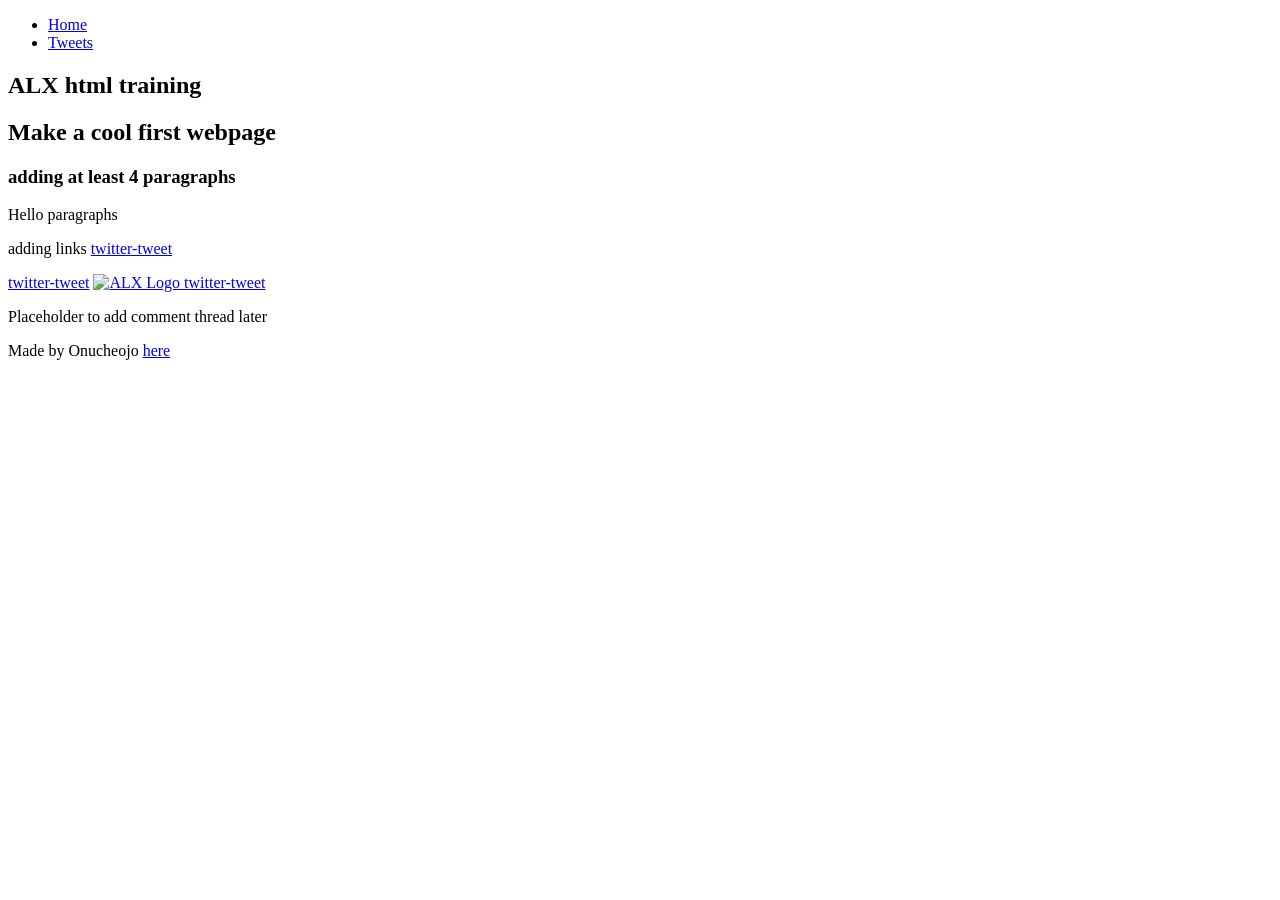
==== html_basic/index.html @ 2e49350a "fix" ====
<!DOCTYPE html>
<html lang="en">
<head>
    <meta charset="UTF-8">
    <meta name="viewport" content="width=device-width, initial-scale=1.0">
    <title>base html</title>
</head>
<body>
    <header>
        
            <ul>
                  <li><a href="index.html">Home</a> </li>
                  <li><a href="tweets.html">Tweets</a></li>

                
            </ul>
        
    </header>
    
        
    <main>
        <article>
          <h1>ALX html training</h1>
          <h2>Make a cool first webpage</h2>
          <h3>adding at least 4 paragraphs</h3>
          
           <p>Hello paragraphs</p>
            <p>adding links <a href="tweets.html">twitter-tweet</a></p>

    <a href="https://twitter.com/XDevelopers/status/1824447951847993794">twitter-tweet</a>


    <a href="https://i.ibb.co/gTDZZT8/ALX-Logo-07.png" target="_blank">
        <img src="https://i.ibb.co/gTDZZT8/ALX-Logo-07.png" alt="ALX Logo" width="300">
      </a>
      
      <a href="https://twitter.com/XDevelopers/status/1824447951847993794">twitter-tweet</a>
    </article>
    <aside>

        
      <p>Placeholder to add comment thread later</p>
    </aside>
      
    </main>
      <footer>
        <p>Made by Onucheojo
        <a href="https://fs.blog/feynman-learning-technique" target="_blank">here</a></p>
    </footer>

    
</body>
</html>
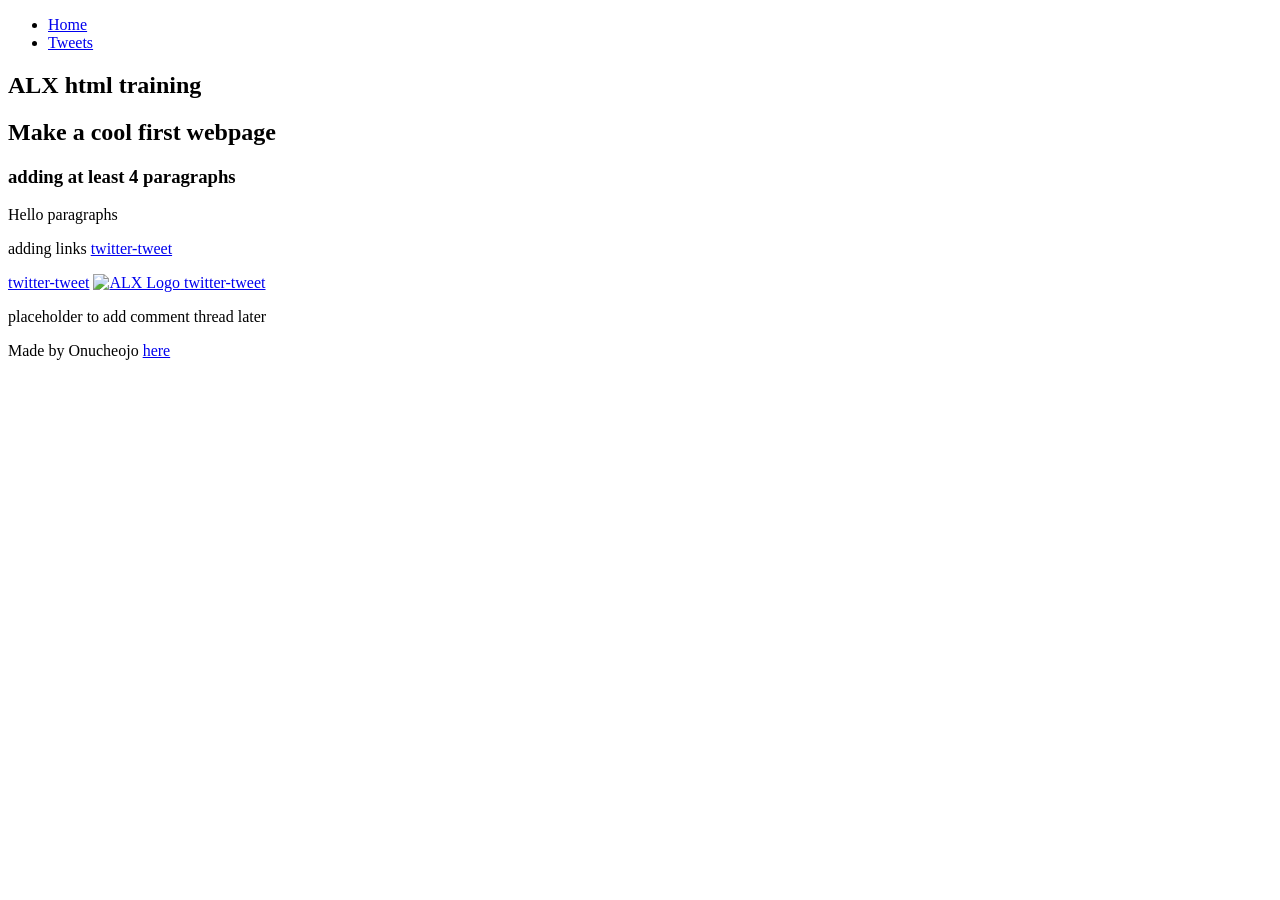
==== commit 2a7062a4: "fix" ====
--- a/html_basic/index.html
+++ b/html_basic/index.html
@@ -20,30 +20,31 @@
         
     <main>
         <article>
-          <h1>ALX html training</h1>
-          <h2>Make a cool first webpage</h2>
-          <h3>adding at least 4 paragraphs</h3>
+           <h1>ALX html training</h1>
+           <h2>Make a cool first webpage</h2>
+           <h3>adding at least 4 paragraphs</h3>
           
-           <p>Hello paragraphs</p>
+            <p>Hello paragraphs</p>
             <p>adding links <a href="tweets.html">twitter-tweet</a></p>
 
-    <a href="https://twitter.com/XDevelopers/status/1824447951847993794">twitter-tweet</a>
+            <a href="https://twitter.com/XDevelopers/status/1824447951847993794">twitter-tweet</a>
 
 
-    <a href="https://i.ibb.co/gTDZZT8/ALX-Logo-07.png" target="_blank">
-        <img src="https://i.ibb.co/gTDZZT8/ALX-Logo-07.png" alt="ALX Logo" width="300">
-      </a>
+            <a href="https://i.ibb.co/gTDZZT8/ALX-Logo-07.png" target="_blank">
+           <img src="https://i.ibb.co/gTDZZT8/ALX-Logo-07.png" alt="ALX Logo" width="300">
+           </a>
       
-      <a href="https://twitter.com/XDevelopers/status/1824447951847993794">twitter-tweet</a>
-    </article>
-    <aside>
+          <a href="https://twitter.com/XDevelopers/status/1824447951847993794">twitter-tweet</a>
+       </article>
+       <aside>
 
         
-      <p>Placeholder to add comment thread later</p>
-    </aside>
+          <p>placeholder to add comment thread later</p>
+       </aside>
       
     </main>
-      <footer>
+    
+    <footer>
         <p>Made by Onucheojo
         <a href="https://fs.blog/feynman-learning-technique" target="_blank">here</a></p>
     </footer>
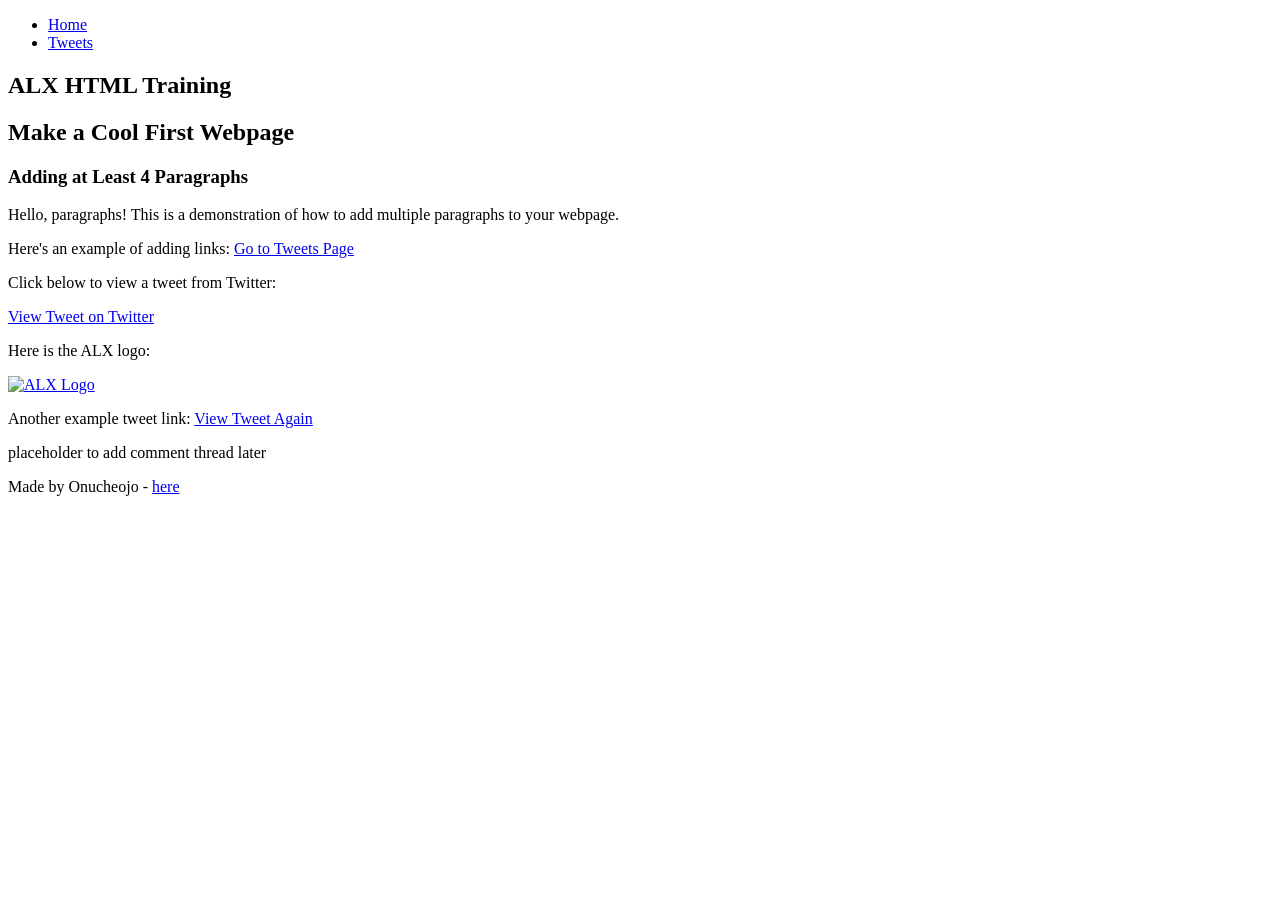
==== commit 62b8cf10: "fix" ====
--- a/html_basic/index.html
+++ b/html_basic/index.html
@@ -3,52 +3,51 @@
 <head>
     <meta charset="UTF-8">
     <meta name="viewport" content="width=device-width, initial-scale=1.0">
-    <title>base html</title>
+    <title>ALX HTML Training</title>
 </head>
 <body>
+    
     <header>
-        
-            <ul>
-                  <li><a href="index.html">Home</a> </li>
-                  <li><a href="tweets.html">Tweets</a></li>
-
-                
-            </ul>
-        
+        <ul>
+            <li><a href="index.html">Home</a></li>
+            <li><a href="tweets.html">Tweets</a></li>
+        </ul>
     </header>
     
+    
+    <main>
         
-    <main>
         <article>
-           <h1>ALX html training</h1>
-           <h2>Make a cool first webpage</h2>
-           <h3>adding at least 4 paragraphs</h3>
+            <h1>ALX HTML Training</h1>
+            <h2>Make a Cool First Webpage</h2>
+            <h3>Adding at Least 4 Paragraphs</h3>
           
-            <p>Hello paragraphs</p>
-            <p>adding links <a href="tweets.html">twitter-tweet</a></p>
+            <p>Hello, paragraphs! This is a demonstration of how to add multiple paragraphs to your webpage.</p>
+            <p>Here's an example of adding links: <a href="tweets.html">Go to Tweets Page</a></p>
+            <p>Click below to view a tweet from Twitter:</p>
+            <a href="https://twitter.com/XDevelopers/status/1824447951847993794">View Tweet on Twitter</a>
 
-            <a href="https://twitter.com/XDevelopers/status/1824447951847993794">twitter-tweet</a>
+            <p>Here is the ALX logo:</p>
+            <a href="https://i.ibb.co/gTDZZT8/ALX-Logo-07.png" target="_blank">
+                <img src="https://i.ibb.co/gTDZZT8/ALX-Logo-07.png" alt="ALX Logo" width="300">
+            </a>
 
-
-            <a href="https://i.ibb.co/gTDZZT8/ALX-Logo-07.png" target="_blank">
-           <img src="https://i.ibb.co/gTDZZT8/ALX-Logo-07.png" alt="ALX Logo" width="300">
-           </a>
-      
-          <a href="https://twitter.com/XDevelopers/status/1824447951847993794">twitter-tweet</a>
-       </article>
-       <aside>
+            <p>Another example tweet link: 
+                <a href="https://twitter.com/XDevelopers/status/1824447951847993794">View Tweet Again</a>
+            </p>
+        </article>
 
         
-          <p>placeholder to add comment thread later</p>
-       </aside>
-      
+        <aside>
+            <p>placeholder to add comment thread later</p> 
+        </aside>
     </main>
     
+    
     <footer>
-        <p>Made by Onucheojo
-        <a href="https://fs.blog/feynman-learning-technique" target="_blank">here</a></p>
+        <p>Made by Onucheojo - 
+            <a href="https://fs.blog/feynman-learning-technique" target="_blank">here</a>
+        </p> 
     </footer>
-
-    
 </body>
 </html>
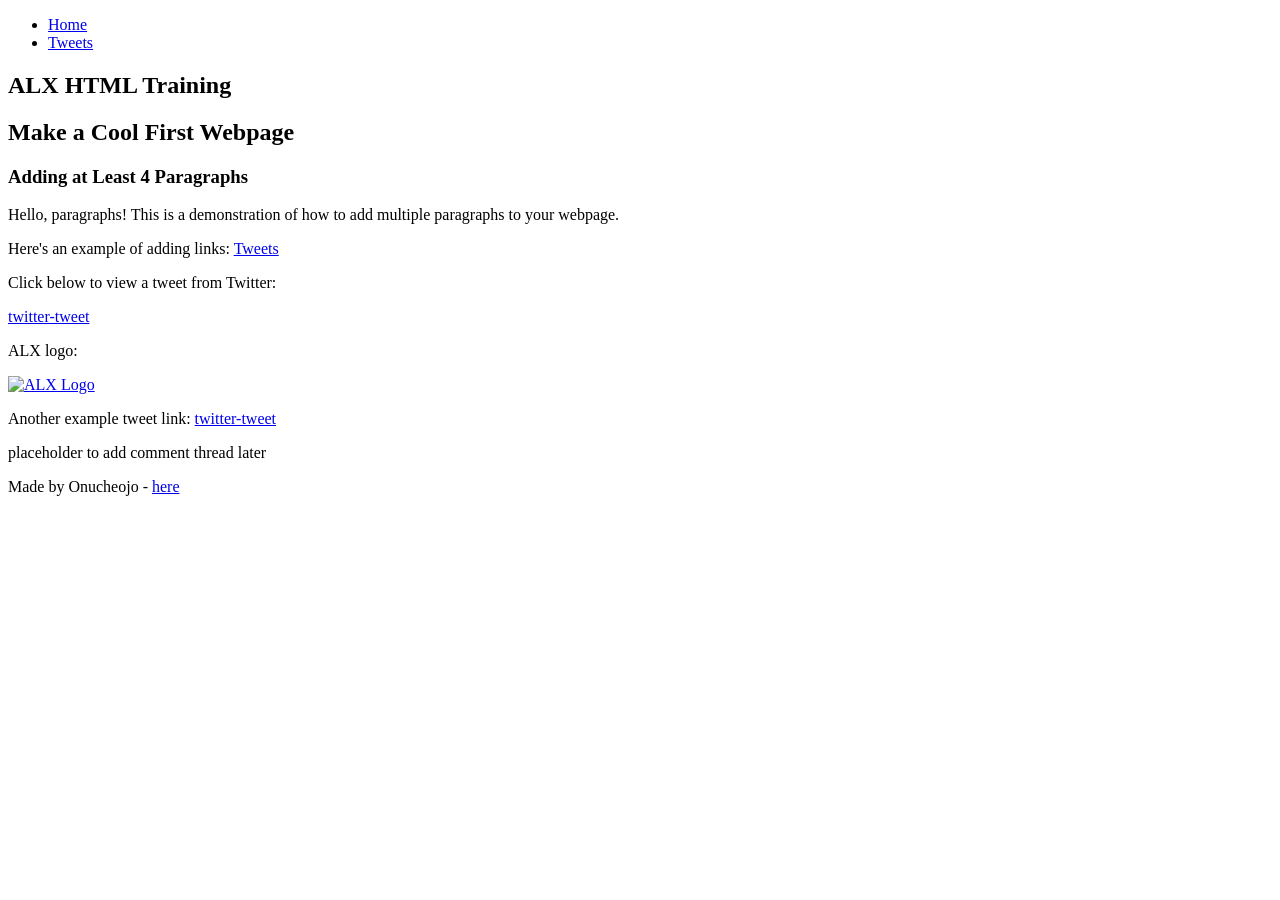
==== commit 4aa96890: "fix" ====
--- a/html_basic/index.html
+++ b/html_basic/index.html
@@ -23,17 +23,17 @@
             <h3>Adding at Least 4 Paragraphs</h3>
           
             <p>Hello, paragraphs! This is a demonstration of how to add multiple paragraphs to your webpage.</p>
-            <p>Here's an example of adding links: <a href="tweets.html">Go to Tweets Page</a></p>
+            <p>Here's an example of adding links: <a href="tweets.html">Tweets</a></p>
             <p>Click below to view a tweet from Twitter:</p>
-            <a href="https://twitter.com/XDevelopers/status/1824447951847993794">View Tweet on Twitter</a>
+            <a href="https://twitter.com/XDevelopers/status/1824447951847993794">twitter-tweet</a>
 
-            <p>Here is the ALX logo:</p>
+            <p>ALX logo:</p>
             <a href="https://i.ibb.co/gTDZZT8/ALX-Logo-07.png" target="_blank">
                 <img src="https://i.ibb.co/gTDZZT8/ALX-Logo-07.png" alt="ALX Logo" width="300">
             </a>
 
             <p>Another example tweet link: 
-                <a href="https://twitter.com/XDevelopers/status/1824447951847993794">View Tweet Again</a>
+                <a href="https://twitter.com/XDevelopers/status/1824447951847993794">twitter-tweet</a>
             </p>
         </article>
 
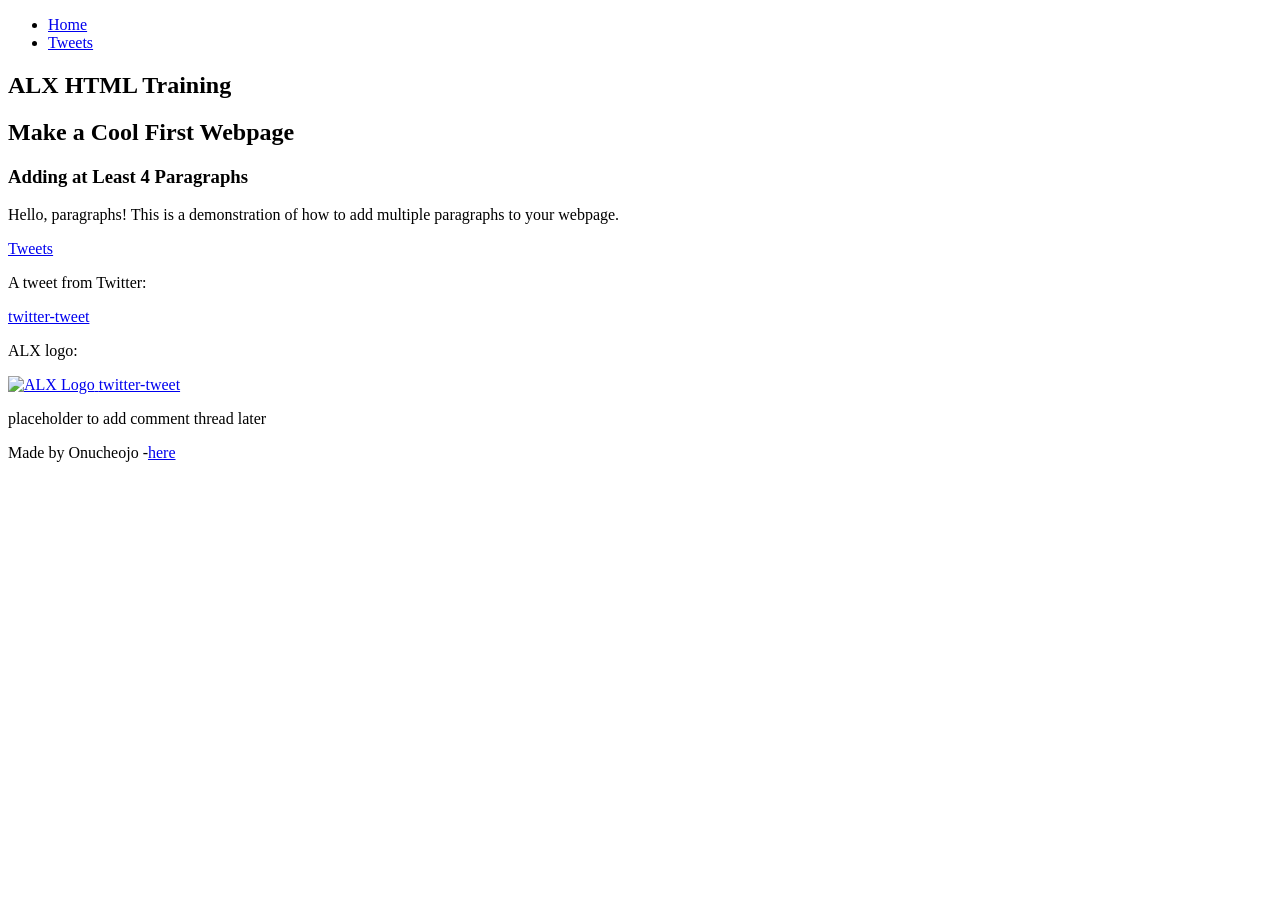
==== commit 5c06da0c: "fix2" ====
--- a/html_basic/index.html
+++ b/html_basic/index.html
@@ -23,8 +23,8 @@
             <h3>Adding at Least 4 Paragraphs</h3>
           
             <p>Hello, paragraphs! This is a demonstration of how to add multiple paragraphs to your webpage.</p>
-            <p>Here's an example of adding links: <a href="tweets.html">Tweets</a></p>
-            <p>Click below to view a tweet from Twitter:</p>
+            <a href="tweets.html">Tweets</a>
+            <p>A tweet from Twitter:</p>
             <a href="https://twitter.com/XDevelopers/status/1824447951847993794">twitter-tweet</a>
 
             <p>ALX logo:</p>
@@ -32,9 +32,9 @@
                 <img src="https://i.ibb.co/gTDZZT8/ALX-Logo-07.png" alt="ALX Logo" width="300">
             </a>
 
-            <p>Another example tweet link: 
+             
                 <a href="https://twitter.com/XDevelopers/status/1824447951847993794">twitter-tweet</a>
-            </p>
+            
         </article>
 
         
@@ -45,8 +45,7 @@
     
     
     <footer>
-        <p>Made by Onucheojo - 
-            <a href="https://fs.blog/feynman-learning-technique" target="_blank">here</a>
+        <p>Made by Onucheojo -<a href="https://fs.blog/feynman-learning-technique" target="_blank">here</a>
         </p> 
     </footer>
 </body>
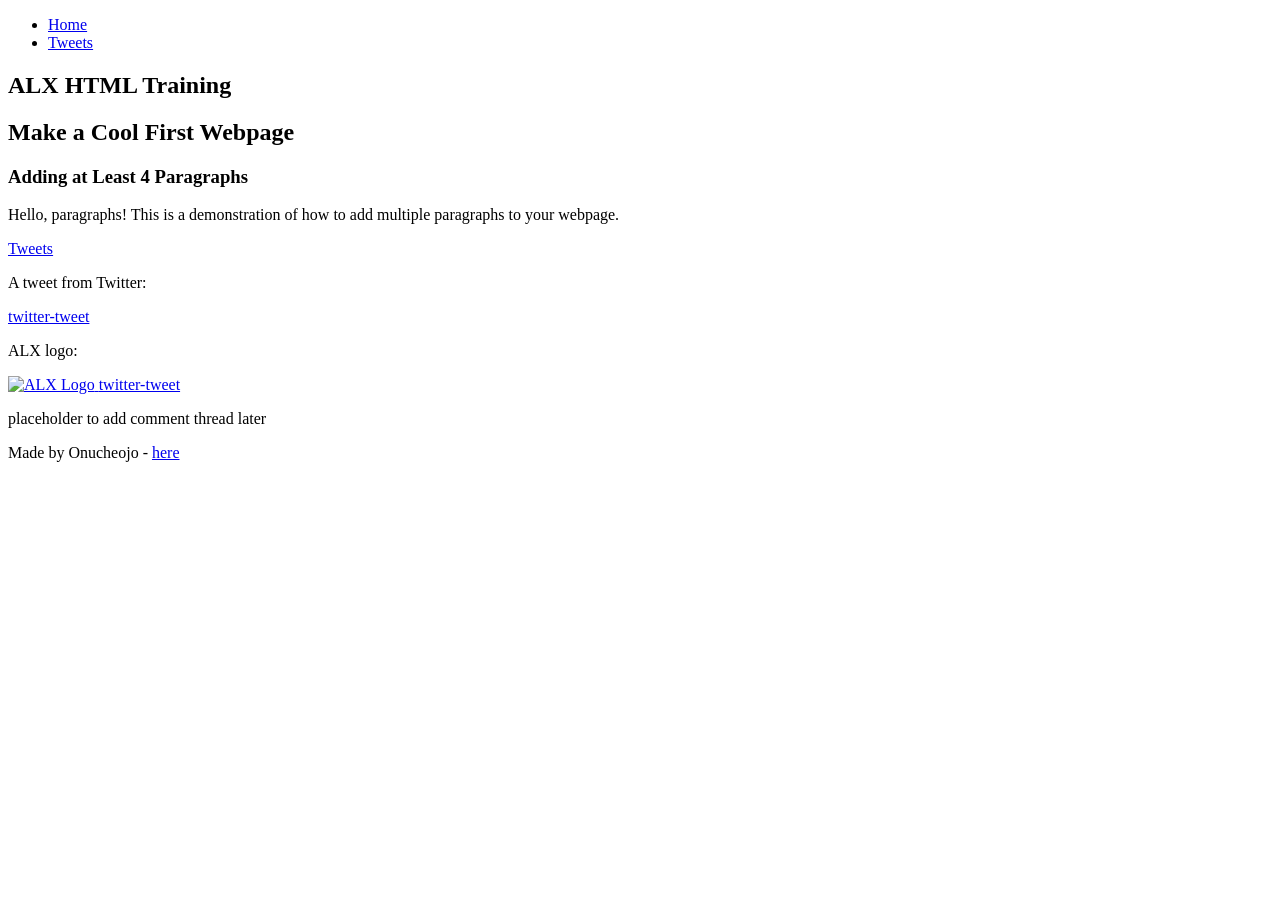
==== commit e284a360: "fix3" ====
--- a/html_basic/index.html
+++ b/html_basic/index.html
@@ -39,13 +39,15 @@
 
         
         <aside>
+
             <p>placeholder to add comment thread later</p> 
+            
         </aside>
     </main>
     
     
     <footer>
-        <p>Made by Onucheojo -<a href="https://fs.blog/feynman-learning-technique" target="_blank">here</a>
+        <p>Made by Onucheojo - <a href="https://fs.blog/feynman-learning-technique" target="_blank">here</a>
         </p> 
     </footer>
 </body>
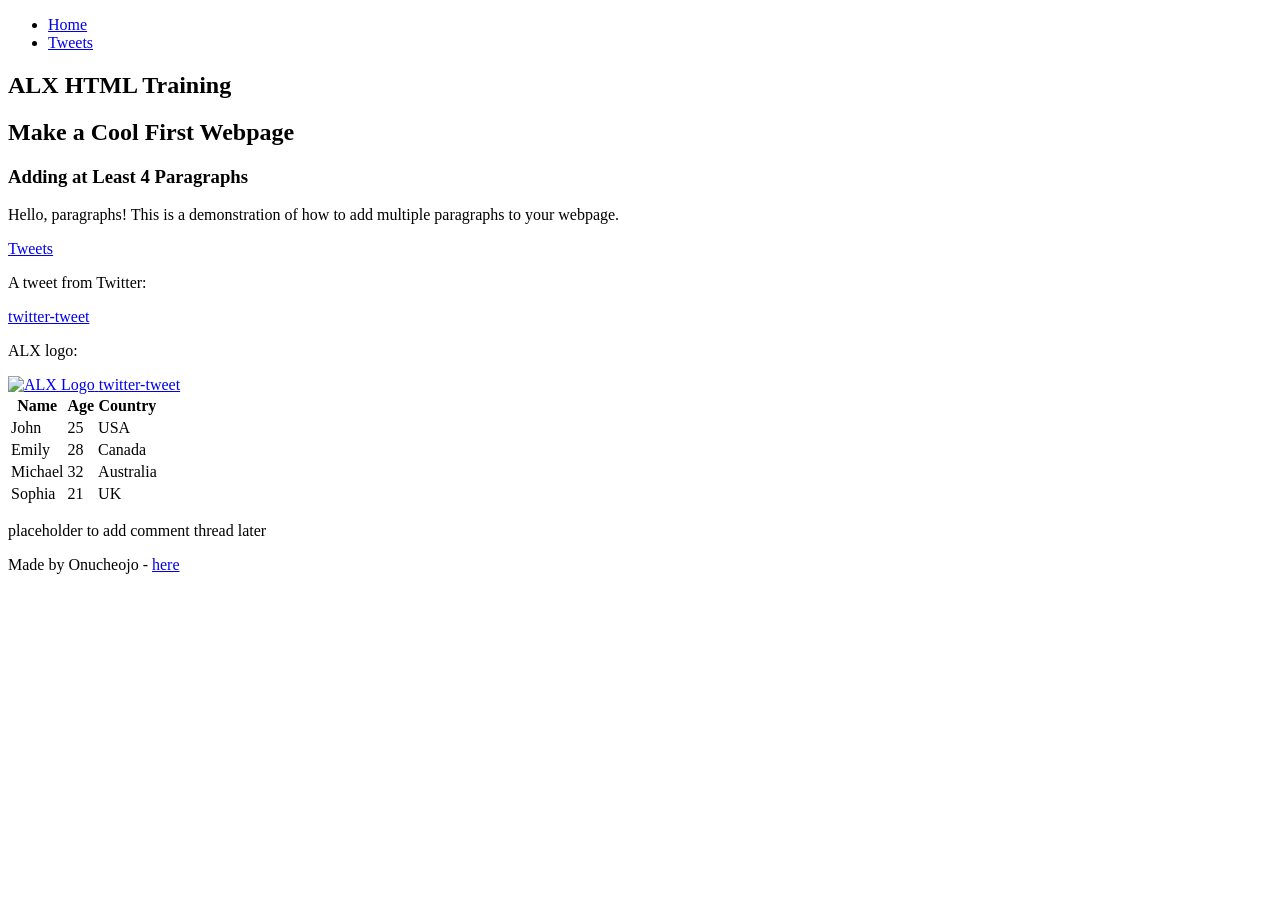
==== commit b04c4820: "table" ====
--- a/html_basic/index.html
+++ b/html_basic/index.html
@@ -34,6 +34,41 @@
 
              
                 <a href="https://twitter.com/XDevelopers/status/1824447951847993794">twitter-tweet</a>
+                  <section >
+                <table>
+                  <thead>
+                      <tr>
+                          <th>Name</th>
+                          <th>Age</th>
+                          <th>Country</th>
+                      </tr>
+                  </thead>
+                  <tbody>
+                      <tr>
+                          <td>John</td>
+                          <td>25</td>
+                          <td>USA</td>
+                      </tr>
+                      <tr>
+                          <td>Emily</td>
+                          <td>28</td>
+                          <td>Canada</td>
+                      </tr>
+                      <tr>
+                          <td>Michael</td>
+                          <td>32</td>
+                          <td>Australia</td>
+                      </tr>
+                      <tr>
+                          <td>Sophia</td>
+                          <td>21</td>
+                          <td>UK</td>
+                      </tr>
+                  </tbody>
+              </table>
+              </section>
+              
+
             
         </article>
 
@@ -41,7 +76,7 @@
         <aside>
 
             <p>placeholder to add comment thread later</p> 
-            
+
         </aside>
     </main>
     
